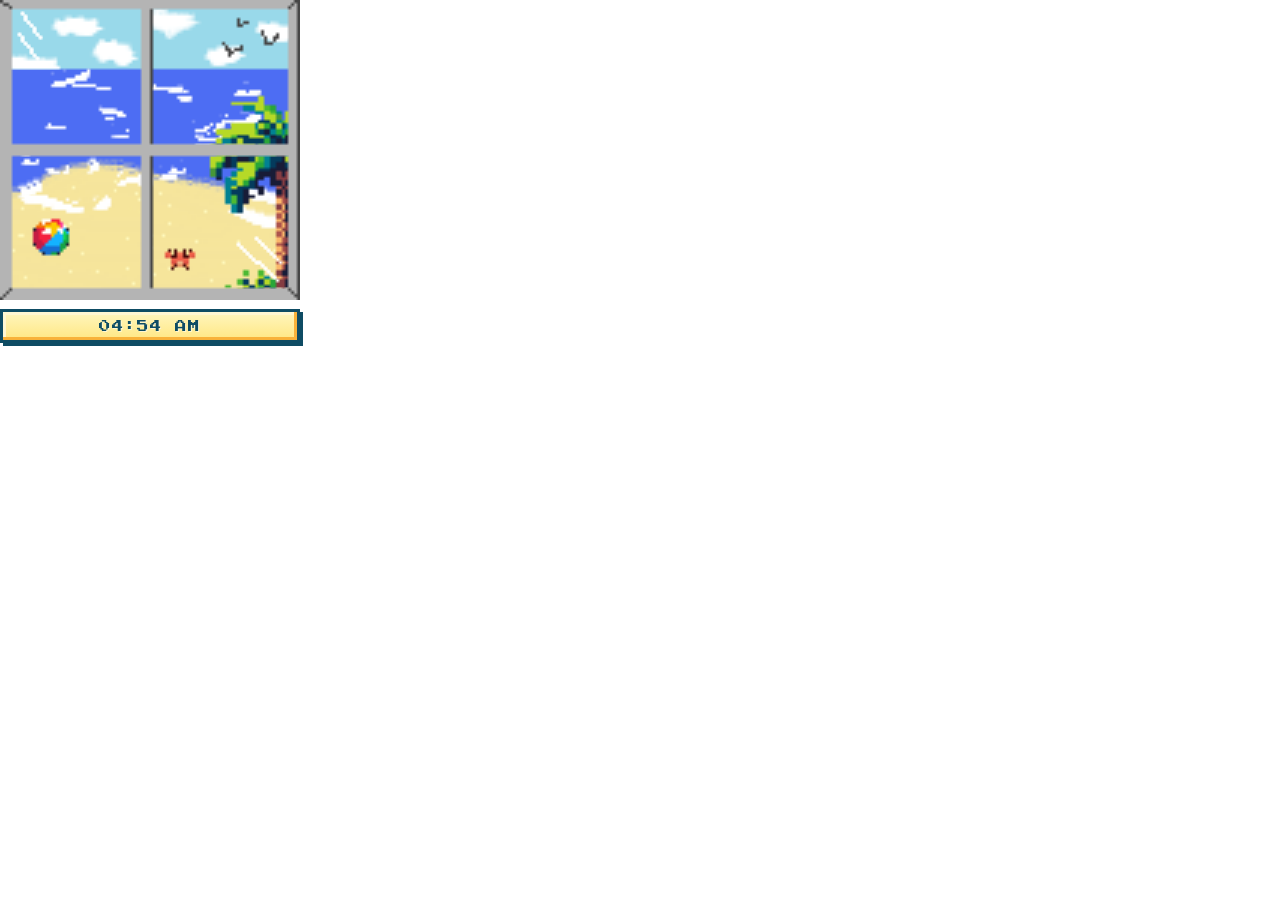
==== seasonalwindow-widget/index.html @ 5743cbea "Add seasonal widget assets and widget index" ====
<!DOCTYPE html>
<html lang="en">
  <head>
    <meta charset="UTF-8" />
    <meta name="viewport" content="width=device-width, initial-scale=1.0" />
    <title>Seasonal Window Widget</title>
    <link rel="preconnect" href="https://fonts.googleapis.com" />
    <link rel="preconnect" href="https://fonts.gstatic.com" crossorigin />
    <link href="https://fonts.googleapis.com/css2?family=Press+Start+2P&display=swap" rel="stylesheet" />
    <style>
      :root {
        --widget-bg: transparent;
      }

      * {
        box-sizing: border-box;
      }

      body {
        margin: 0;
        background: var(--widget-bg);
        font-family: Inter, "Segoe UI", Roboto, sans-serif;
      }

      .widget-root {
        width: 300px;
        display: flex;
        flex-direction: column;
        align-items: center;
        gap: 0.55rem;
        background: var(--widget-bg);
      }

      .scene-stack {
        position: relative;
        width: 300px;
        height: 300px;
        overflow: hidden;
        isolation: isolate;
      }

      .scene-layer {
        position: absolute;
        inset: 0;
        width: 100%;
        height: 100%;
        object-fit: cover;
        pointer-events: none;
      }

      .scene-layer.sky {
        z-index: 1;
      }

      .scene-layer.sea {
        z-index: 2;
        animation: seaSway 7s ease-in-out infinite;
        animation-delay: -1.6s;
      }

      .scene-layer.clouds {
        z-index: 3;
        animation: cloudsDrift 30s linear infinite;
        animation-delay: -7.2s;
      }

      .scene-layer.seagulls-addon {
        z-index: 4;
        transform-origin: center;
        animation: gullsGlide 10s steps(2, end) infinite;
        animation-delay: -0.9s;
      }

      .scene-layer.beach-1 {
        z-index: 5;
        animation: beachPulseA 4.5s ease-in-out infinite;
        animation-delay: -1.2s;
      }

      .scene-layer.beach-2 {
        z-index: 6;
        animation: beachPulseB 4.5s ease-in-out infinite;
        animation-delay: -1.2s;
      }

      .scene-layer.ball {
        z-index: 7;
        animation: ballBob 8s ease-in-out infinite;
        animation-delay: -2.2s;
      }

      .scene-layer.crab {
        z-index: 7;
        animation: crabWalk 8s ease-in-out infinite;
        animation-delay: -4.6s;
      }

      .scene-layer.palm {
        z-index: 8;
        transform-origin: 86% 14%;
        animation: palmSway 14s ease-in-out infinite;
        animation-delay: -3.4s;
      }

      .scene-layer.reflection {
        z-index: 8;
        transform-origin: center;
        animation: reflectionSweep 8s ease-in-out infinite;
        animation-delay: -1.7s;
      }

      .scene-layer.window {
        z-index: 9;
      }

      .scene-clock {
        --clock-text: #0e4c64;
        --clock-bg-top: #fff6be;
        --clock-bg-bottom: #ffe783;
        --clock-border: #0e4c64;
        --clock-shadow-dark: #f8b23a;
        --clock-shadow-light: #fff7d2;
        width: 300px;
        text-align: center;
        font-family: "Press Start 2P", "Courier New", monospace;
        font-size: 0.72rem;
        line-height: 1.3;
        letter-spacing: 0.06em;
        color: var(--clock-text);
        background: linear-gradient(180deg, var(--clock-bg-top) 0%, var(--clock-bg-bottom) 100%);
        border: 3px solid var(--clock-border);
        box-shadow:
          inset -3px -3px 0 var(--clock-shadow-dark),
          inset 3px 3px 0 var(--clock-shadow-light),
          3px 3px 0 var(--clock-border);
        padding: 0.42rem 0.55rem;
        text-shadow: 1px 1px 0 rgba(255, 255, 255, 0.55);
        image-rendering: pixelated;
        animation: clockBlink 5s steps(2, end) infinite;
      }

      .scene-clock.theme-summer {
        --clock-text: #0e4c64;
        --clock-bg-top: #fff6be;
        --clock-bg-bottom: #ffe783;
        --clock-border: #0e4c64;
        --clock-shadow-dark: #f8b23a;
        --clock-shadow-light: #fff7d2;
      }

      .scene-clock.theme-sunset {
        --clock-text: #5a1a2f;
        --clock-bg-top: #ffd3aa;
        --clock-bg-bottom: #ff9f7b;
        --clock-border: #7d2a3f;
        --clock-shadow-dark: #f77654;
        --clock-shadow-light: #ffe4c8;
      }

      .scene-clock.theme-ocean {
        --clock-text: #0f3552;
        --clock-bg-top: #bcecff;
        --clock-bg-bottom: #7ed4ff;
        --clock-border: #155079;
        --clock-shadow-dark: #57b8e8;
        --clock-shadow-light: #ddf7ff;
      }

      .scene-clock.theme-mint {
        --clock-text: #1c4e40;
        --clock-bg-top: #d8ffe6;
        --clock-bg-bottom: #9bf4c8;
        --clock-border: #2a6a54;
        --clock-shadow-dark: #6bd6a3;
        --clock-shadow-light: #eefff4;
      }

      .scene-clock.is-hidden {
        display: none;
      }

      @keyframes clockBlink {
        0%,
        100% {
          filter: saturate(1) brightness(1);
        }
        50% {
          filter: saturate(1.08) brightness(1.06);
        }
      }

      @keyframes beachPulseA {
        0%,
        42%,
        100% {
          opacity: 1;
        }
        50%,
        92% {
          opacity: 0;
        }
      }

      @keyframes beachPulseB {
        0%,
        42%,
        100% {
          opacity: 0;
        }
        50%,
        92% {
          opacity: 1;
        }
      }

      @keyframes cloudsDrift {
        0% {
          transform: translateX(7%);
        }
        100% {
          transform: translateX(-7%);
        }
      }

      @keyframes seaSway {
        0%,
        100% {
          transform: translateY(0);
        }
        50% {
          transform: translateY(-0.8%);
        }
      }

      @keyframes gullsGlide {
        0% {
          opacity: 0;
          transform: translate(-120%, 1%) rotate(-1.2deg) scale(0.99);
        }
        8% {
          opacity: 1;
          transform: translate(-88%, 0.6%) rotate(-1.2deg) scale(0.99);
        }
        34% {
          opacity: 1;
          transform: translate(12%, -0.45%) rotate(0.95deg) scale(1.01);
        }
        42% {
          opacity: 0;
          transform: translate(120%, 0.4%) rotate(-1.2deg) scale(0.99);
        }
        100% {
          opacity: 0;
          transform: translate(120%, 0.4%) rotate(-1.2deg) scale(0.99);
        }
      }

      @keyframes palmSway {
        0%,
        100% {
          transform: rotate(0deg) translateX(0) translateY(0);
        }
        30% {
          transform: rotate(-0.45deg) translateX(-0.35%) translateY(-0.1%);
        }
        60% {
          transform: rotate(0.25deg) translateX(0.2%) translateY(0.05%);
        }
        80% {
          transform: rotate(-0.3deg) translateX(-0.2%) translateY(-0.06%);
        }
      }

      @keyframes ballBob {
        0% {
          opacity: 0;
          transform: translateX(-18%);
        }
        8% {
          opacity: 1;
          transform: translateX(0);
        }
        26.75% {
          opacity: 1;
          transform: translateX(0);
        }
        38% {
          opacity: 0;
          transform: translateX(-18%);
        }
        100% {
          opacity: 0;
          transform: translateX(-18%);
        }
      }

      @keyframes crabWalk {
        0% {
          transform: translateX(34%);
        }
        8% {
          transform: translateX(0);
        }
        26.75% {
          transform: translateX(0);
        }
        38% {
          transform: translateX(34%);
        }
        100% {
          transform: translateX(34%);
        }
      }

      @keyframes reflectionSweep {
        0% {
          opacity: 0.36;
          transform: translate(-3%, -2%) scale(1.01);
        }
        25% {
          opacity: 0.82;
          transform: translate(0.5%, 1.2%) scale(1.005);
        }
        50% {
          opacity: 0.9;
          transform: translate(3.2%, 3.6%) scale(1);
        }
        75% {
          opacity: 0.82;
          transform: translate(0.5%, 1.2%) scale(1.005);
        }
        100% {
          opacity: 0.36;
          transform: translate(-3%, -2%) scale(1.01);
        }
      }
    </style>
  </head>
  <body>
    <main class="widget-root" id="widgetRoot">
      <div class="scene-stack" aria-label="Animated seasonal window scene">
        <img class="scene-layer sky" src="./assets/summer/sky.png" alt="Sky" />
        <img class="scene-layer sea" src="./assets/summer/sea.png" alt="Sea" />
        <img class="scene-layer clouds" src="./assets/summer/clouds.png" alt="Clouds" />
        <img class="scene-layer seagulls-addon" src="./assets/summer/seagulls.png" alt="Seagulls" />
        <img class="scene-layer beach beach-1" src="./assets/summer/beach1.png" alt="Beach layer one" />
        <img class="scene-layer beach beach-2" src="./assets/summer/beach2.png" alt="Beach layer two" />
        <img class="scene-layer palm" src="./assets/summer/palm.png" alt="Palm" />
        <img class="scene-layer ball" src="./assets/summer/ball.png" alt="Ball" />
        <img class="scene-layer crab" src="./assets/summer/crab.png" alt="Crab" />
        <img class="scene-layer reflection" src="./assets/summer/reflection.png" alt="Window reflection" />
        <img class="scene-layer window" src="./assets/summer/window.png" alt="Window frame" />
      </div>
      <div id="sceneClock" class="scene-clock" aria-live="polite">--:--</div>
    </main>

    <script>
      const params = new URLSearchParams(window.location.search);
      const dark = params.get("dark") === "1";
      const showClock = params.get("clock") !== "0";
      const clockTheme = params.get("clockTheme") || "summer";
      const season = params.get("season") || "summer";
      const bg = "transparent";

      const widgetRoot = document.getElementById("widgetRoot");
      const clock = document.getElementById("sceneClock");

      document.documentElement.style.setProperty("--widget-bg", bg);
      document.body.style.background = "transparent";

      if (clock) {
        clock.classList.add(`theme-${clockTheme}`);
        clock.classList.toggle("is-hidden", !showClock);
      }

      function updateClock() {
        if (!clock) {
          return;
        }
        const now = new Date();
        clock.textContent = now.toLocaleTimeString([], { hour: "2-digit", minute: "2-digit" });
      }

      // Keep season in URL contract for future seasonal asset sets.
      widgetRoot.dataset.season = season;
      widgetRoot.classList.toggle("dark-mode", dark);

      updateClock();
      window.setInterval(updateClock, 1000);
    </script>
  </body>
</html>
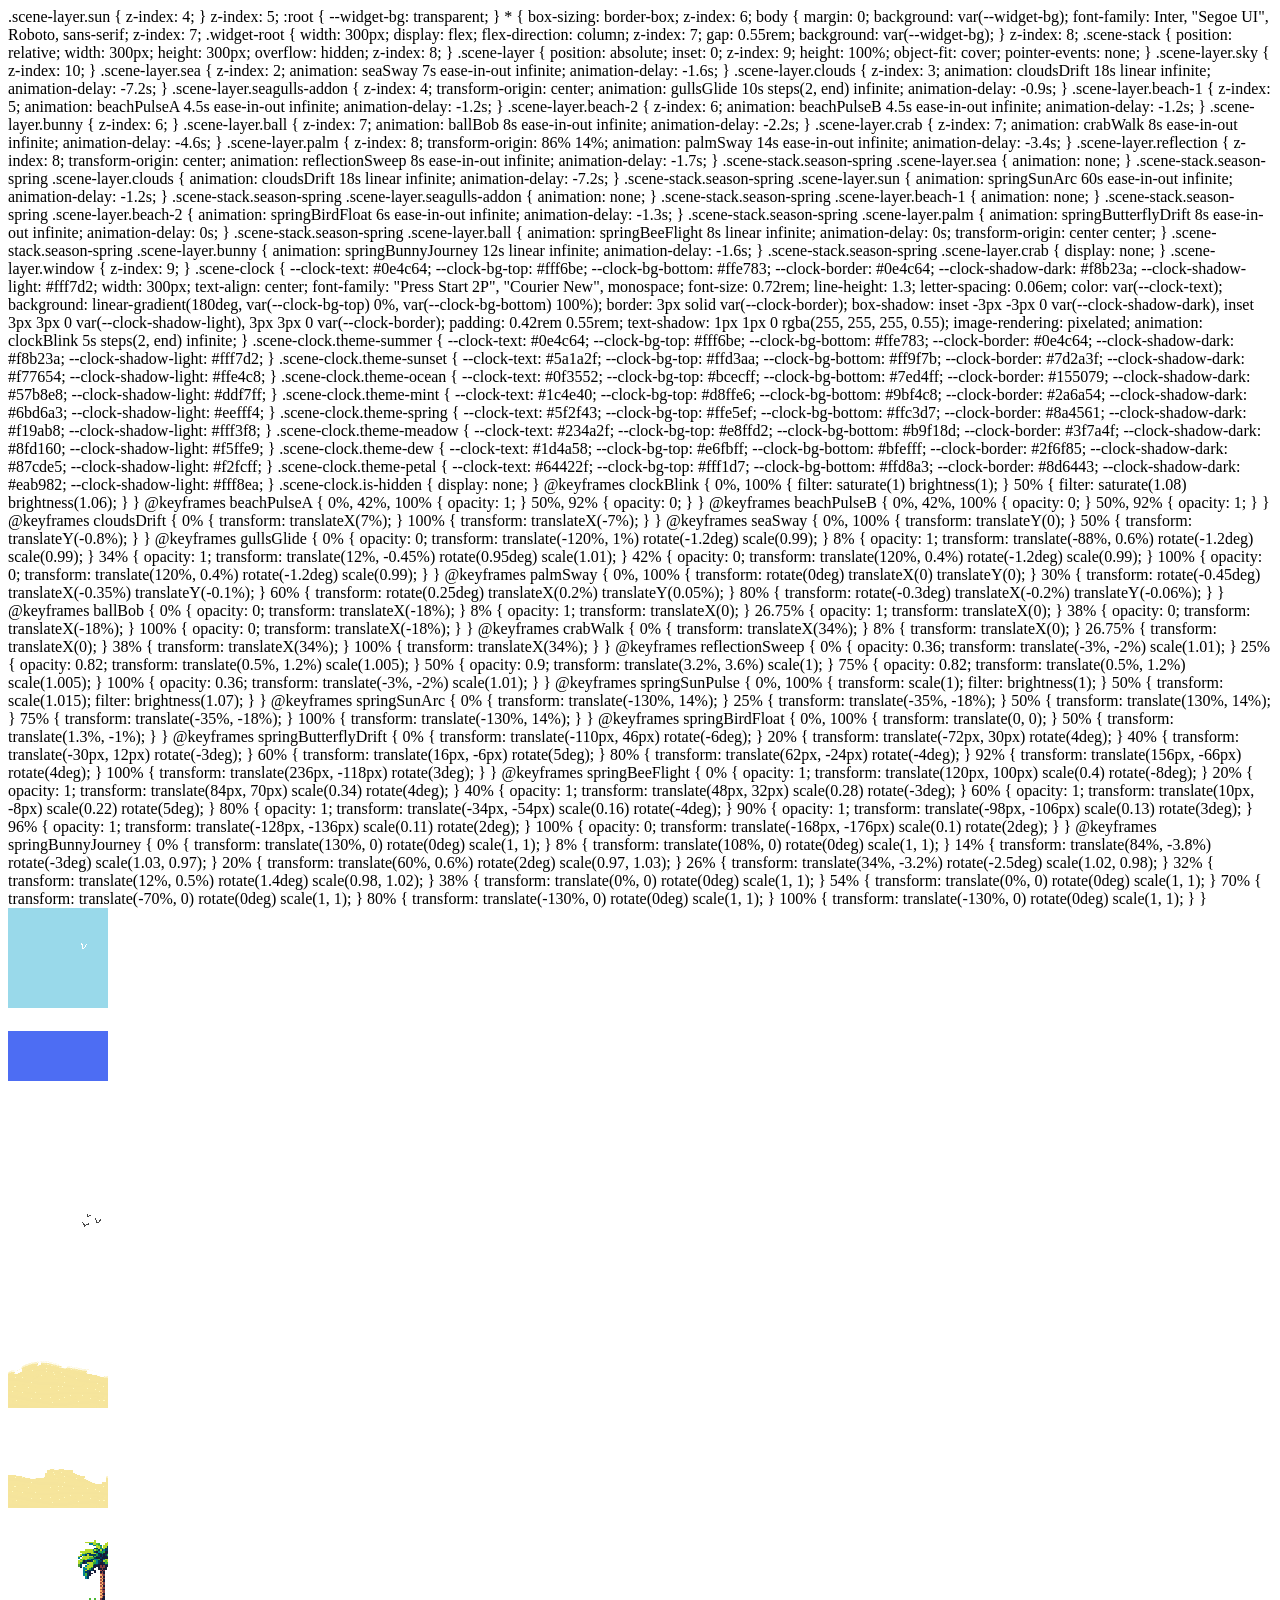
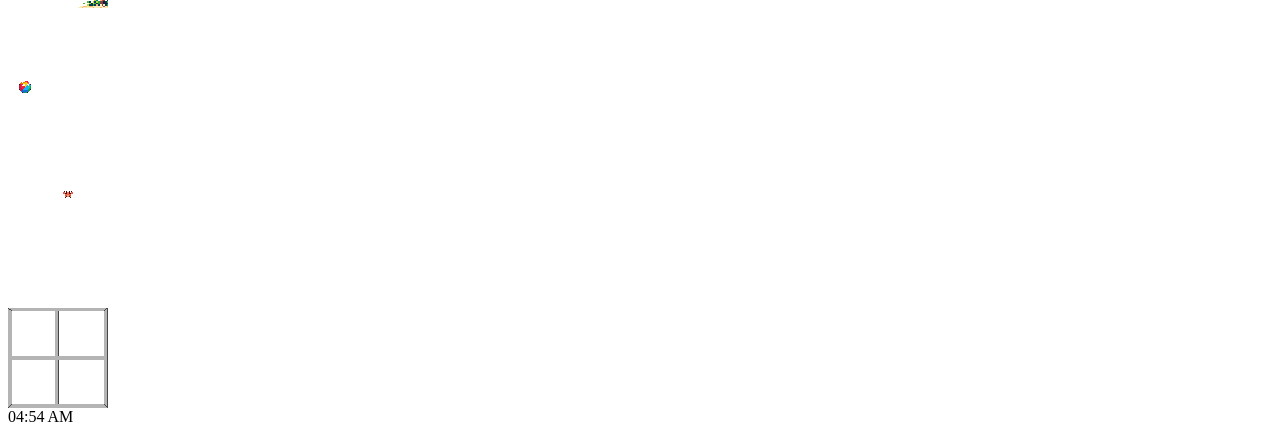
==== commit dff404be: "spring scene added" ====
--- a/seasonalwindow-widget/index.html
+++ b/seasonalwindow-widget/index.html
@@ -5,51 +5,55 @@
     <meta name="viewport" content="width=device-width, initial-scale=1.0" />
     <title>Seasonal Window Widget</title>
     <link rel="preconnect" href="https://fonts.googleapis.com" />
+
+      .scene-layer.sun {
+        z-index: 4;
+      }
     <link rel="preconnect" href="https://fonts.gstatic.com" crossorigin />
     <link href="https://fonts.googleapis.com/css2?family=Press+Start+2P&display=swap" rel="stylesheet" />
-    <style>
+        z-index: 5;
       :root {
         --widget-bg: transparent;
       }
 
       * {
         box-sizing: border-box;
-      }
+        z-index: 6;
 
       body {
         margin: 0;
         background: var(--widget-bg);
         font-family: Inter, "Segoe UI", Roboto, sans-serif;
-      }
+        z-index: 7;
 
       .widget-root {
         width: 300px;
         display: flex;
         flex-direction: column;
-        align-items: center;
+        z-index: 7;
         gap: 0.55rem;
         background: var(--widget-bg);
       }
-
+        z-index: 8;
       .scene-stack {
         position: relative;
         width: 300px;
         height: 300px;
         overflow: hidden;
-        isolation: isolate;
+        z-index: 8;
       }
 
       .scene-layer {
         position: absolute;
         inset: 0;
-        width: 100%;
+        z-index: 9;
         height: 100%;
         object-fit: cover;
         pointer-events: none;
       }
 
       .scene-layer.sky {
-        z-index: 1;
+        z-index: 10;
       }
 
       .scene-layer.sea {
@@ -60,7 +64,7 @@
 
       .scene-layer.clouds {
         z-index: 3;
-        animation: cloudsDrift 30s linear infinite;
+        animation: cloudsDrift 18s linear infinite;
         animation-delay: -7.2s;
       }
 
@@ -83,6 +87,10 @@
         animation-delay: -1.2s;
       }
 
+      .scene-layer.bunny {
+        z-index: 6;
+      }
+
       .scene-layer.ball {
         z-index: 7;
         animation: ballBob 8s ease-in-out infinite;
@@ -107,6 +115,53 @@
         transform-origin: center;
         animation: reflectionSweep 8s ease-in-out infinite;
         animation-delay: -1.7s;
+      }
+
+      .scene-stack.season-spring .scene-layer.sea {
+        animation: none;
+      }
+
+      .scene-stack.season-spring .scene-layer.clouds {
+        animation: cloudsDrift 18s linear infinite;
+        animation-delay: -7.2s;
+      }
+
+      .scene-stack.season-spring .scene-layer.sun {
+        animation: springSunArc 60s ease-in-out infinite;
+        animation-delay: -1.2s;
+      }
+
+      .scene-stack.season-spring .scene-layer.seagulls-addon {
+        animation: none;
+      }
+
+      .scene-stack.season-spring .scene-layer.beach-1 {
+        animation: none;
+      }
+
+      .scene-stack.season-spring .scene-layer.beach-2 {
+        animation: springBirdFloat 6s ease-in-out infinite;
+        animation-delay: -1.3s;
+      }
+
+      .scene-stack.season-spring .scene-layer.palm {
+        animation: springButterflyDrift 8s ease-in-out infinite;
+        animation-delay: 0s;
+      }
+
+      .scene-stack.season-spring .scene-layer.ball {
+        animation: springBeeFlight 8s linear infinite;
+        animation-delay: 0s;
+        transform-origin: center center;
+      }
+
+      .scene-stack.season-spring .scene-layer.bunny {
+        animation: springBunnyJourney 12s linear infinite;
+        animation-delay: -1.6s;
+      }
+
+      .scene-stack.season-spring .scene-layer.crab {
+        display: none;
       }
 
       .scene-layer.window {
@@ -175,6 +230,42 @@
         --clock-shadow-light: #eefff4;
       }
 
+      .scene-clock.theme-spring {
+        --clock-text: #5f2f43;
+        --clock-bg-top: #ffe5ef;
+        --clock-bg-bottom: #ffc3d7;
+        --clock-border: #8a4561;
+        --clock-shadow-dark: #f19ab8;
+        --clock-shadow-light: #fff3f8;
+      }
+
+      .scene-clock.theme-meadow {
+        --clock-text: #234a2f;
+        --clock-bg-top: #e8ffd2;
+        --clock-bg-bottom: #b9f18d;
+        --clock-border: #3f7a4f;
+        --clock-shadow-dark: #8fd160;
+        --clock-shadow-light: #f5ffe9;
+      }
+
+      .scene-clock.theme-dew {
+        --clock-text: #1d4a58;
+        --clock-bg-top: #e6fbff;
+        --clock-bg-bottom: #bfefff;
+        --clock-border: #2f6f85;
+        --clock-shadow-dark: #87cde5;
+        --clock-shadow-light: #f2fcff;
+      }
+
+      .scene-clock.theme-petal {
+        --clock-text: #64422f;
+        --clock-bg-top: #fff1d7;
+        --clock-bg-bottom: #ffd8a3;
+        --clock-border: #8d6443;
+        --clock-shadow-dark: #eab982;
+        --clock-shadow-light: #fff8ea;
+      }
+
       .scene-clock.is-hidden {
         display: none;
       }
@@ -332,6 +423,141 @@
         100% {
           opacity: 0.36;
           transform: translate(-3%, -2%) scale(1.01);
+        }
+      }
+
+      @keyframes springSunPulse {
+        0%,
+        100% {
+          transform: scale(1);
+          filter: brightness(1);
+        }
+        50% {
+          transform: scale(1.015);
+          filter: brightness(1.07);
+        }
+      }
+
+      @keyframes springSunArc {
+        0% {
+          transform: translate(-130%, 14%);
+        }
+        25% {
+          transform: translate(-35%, -18%);
+        }
+        50% {
+          transform: translate(130%, 14%);
+        }
+        75% {
+          transform: translate(-35%, -18%);
+        }
+        100% {
+          transform: translate(-130%, 14%);
+        }
+      }
+
+      @keyframes springBirdFloat {
+        0%,
+        100% {
+          transform: translate(0, 0);
+        }
+        50% {
+          transform: translate(1.3%, -1%);
+        }
+      }
+
+      @keyframes springButterflyDrift {
+        0% {
+          transform: translate(-110px, 46px) rotate(-6deg);
+        }
+        20% {
+          transform: translate(-72px, 30px) rotate(4deg);
+        }
+        40% {
+          transform: translate(-30px, 12px) rotate(-3deg);
+        }
+        60% {
+          transform: translate(16px, -6px) rotate(5deg);
+        }
+        80% {
+          transform: translate(62px, -24px) rotate(-4deg);
+        }
+        92% {
+          transform: translate(156px, -66px) rotate(4deg);
+        }
+        100% {
+          transform: translate(236px, -118px) rotate(3deg);
+        }
+      }
+
+      @keyframes springBeeFlight {
+        0% {
+          opacity: 1;
+          transform: translate(120px, 100px) scale(0.4) rotate(-8deg);
+        }
+        20% {
+          opacity: 1;
+          transform: translate(84px, 70px) scale(0.34) rotate(4deg);
+        }
+        40% {
+          opacity: 1;
+          transform: translate(48px, 32px) scale(0.28) rotate(-3deg);
+        }
+        60% {
+          opacity: 1;
+          transform: translate(10px, -8px) scale(0.22) rotate(5deg);
+        }
+        80% {
+          opacity: 1;
+          transform: translate(-34px, -54px) scale(0.16) rotate(-4deg);
+        }
+        90% {
+          opacity: 1;
+          transform: translate(-98px, -106px) scale(0.13) rotate(3deg);
+        }
+        96% {
+          opacity: 1;
+          transform: translate(-128px, -136px) scale(0.11) rotate(2deg);
+        }
+        100% {
+          opacity: 0;
+          transform: translate(-168px, -176px) scale(0.1) rotate(2deg);
+        }
+      }
+
+      @keyframes springBunnyJourney {
+        0% {
+          transform: translate(130%, 0) rotate(0deg) scale(1, 1);
+        }
+        8% {
+          transform: translate(108%, 0) rotate(0deg) scale(1, 1);
+        }
+        14% {
+          transform: translate(84%, -3.8%) rotate(-3deg) scale(1.03, 0.97);
+        }
+        20% {
+          transform: translate(60%, 0.6%) rotate(2deg) scale(0.97, 1.03);
+        }
+        26% {
+          transform: translate(34%, -3.2%) rotate(-2.5deg) scale(1.02, 0.98);
+        }
+        32% {
+          transform: translate(12%, 0.5%) rotate(1.4deg) scale(0.98, 1.02);
+        }
+        38% {
+          transform: translate(0%, 0) rotate(0deg) scale(1, 1);
+        }
+        54% {
+          transform: translate(0%, 0) rotate(0deg) scale(1, 1);
+        }
+        70% {
+          transform: translate(-70%, 0) rotate(0deg) scale(1, 1);
+        }
+        80% {
+          transform: translate(-130%, 0) rotate(0deg) scale(1, 1);
+        }
+        100% {
+          transform: translate(-130%, 0) rotate(0deg) scale(1, 1);
         }
       }
     </style>
@@ -342,14 +568,16 @@
         <img class="scene-layer sky" src="./assets/summer/sky.png" alt="Sky" />
         <img class="scene-layer sea" src="./assets/summer/sea.png" alt="Sea" />
         <img class="scene-layer clouds" src="./assets/summer/clouds.png" alt="Clouds" />
+        <img class="scene-layer sun" src="./assets/spring/sun.png" alt="Sun" />
         <img class="scene-layer seagulls-addon" src="./assets/summer/seagulls.png" alt="Seagulls" />
         <img class="scene-layer beach beach-1" src="./assets/summer/beach1.png" alt="Beach layer one" />
         <img class="scene-layer beach beach-2" src="./assets/summer/beach2.png" alt="Beach layer two" />
+        <img class="scene-layer bunny" src="./assets/spring/bunny.png" alt="Bunny" />
         <img class="scene-layer palm" src="./assets/summer/palm.png" alt="Palm" />
         <img class="scene-layer ball" src="./assets/summer/ball.png" alt="Ball" />
         <img class="scene-layer crab" src="./assets/summer/crab.png" alt="Crab" />
-        <img class="scene-layer reflection" src="./assets/summer/reflection.png" alt="Window reflection" />
-        <img class="scene-layer window" src="./assets/summer/window.png" alt="Window frame" />
+        <img class="scene-layer reflection" src="./assets/reflection.png" alt="Window reflection" />
+        <img class="scene-layer window" src="./assets/window.png" alt="Window frame" />
       </div>
       <div id="sceneClock" class="scene-clock" aria-live="polite">--:--</div>
     </main>
@@ -364,6 +592,70 @@
 
       const widgetRoot = document.getElementById("widgetRoot");
       const clock = document.getElementById("sceneClock");
+      const sceneStack = document.querySelector(".scene-stack");
+      const sceneLayers = {
+        sky: document.querySelector(".scene-layer.sky"),
+        sea: document.querySelector(".scene-layer.sea"),
+        clouds: document.querySelector(".scene-layer.clouds"),
+        sun: document.querySelector(".scene-layer.sun"),
+        seagulls: document.querySelector(".scene-layer.seagulls-addon"),
+        beach1: document.querySelector(".scene-layer.beach-1"),
+        beach2: document.querySelector(".scene-layer.beach-2"),
+        bunny: document.querySelector(".scene-layer.bunny"),
+        palm: document.querySelector(".scene-layer.palm"),
+        ball: document.querySelector(".scene-layer.ball"),
+        crab: document.querySelector(".scene-layer.crab"),
+        window: document.querySelector(".scene-layer.window"),
+        reflection: document.querySelector(".scene-layer.reflection"),
+      };
+
+      const summerScene = {
+        sky: "./assets/summer/sky.png",
+        sea: "./assets/summer/sea.png",
+        clouds: "./assets/summer/clouds.png",
+        sun: null,
+        seagulls: "./assets/summer/seagulls.png",
+        beach1: "./assets/summer/beach1.png",
+        beach2: "./assets/summer/beach2.png",
+        bunny: null,
+        palm: "./assets/summer/palm.png",
+        ball: "./assets/summer/ball.png",
+        crab: "./assets/summer/crab.png",
+        window: "./assets/window.png",
+        reflection: "./assets/reflection.png",
+      };
+
+      const springScene = {
+        sky: "./assets/spring/sky.png",
+        sea: "./assets/spring/hill.png",
+        clouds: "./assets/spring/clouds.png",
+        sun: "./assets/spring/sun.png",
+        seagulls: "./assets/spring/flowers.png",
+        beach1: "./assets/spring/tree.png",
+        beach2: "./assets/spring/bird.png",
+        bunny: "./assets/spring/bunny.png",
+        palm: "./assets/spring/butterfly.png",
+        ball: "./assets/spring/bee.png",
+        crab: null,
+        window: "./assets/window.png",
+        reflection: "./assets/reflection.png",
+      };
+
+      const seasonSceneMap = {
+        spring: springScene,
+        summer: summerScene,
+        autumn: summerScene,
+        winter: summerScene,
+      };
+
+      const springChainLayerKeys = ["ball", "palm"];
+      const springChainAnimationByLayer = {
+        ball: "springBeeFlight",
+        palm: "springButterflyDrift",
+      };
+      const springChainGapMs = 2000;
+      let springChainTimer = null;
+      let springChainToken = 0;
 
       document.documentElement.style.setProperty("--widget-bg", bg);
       document.body.style.background = "transparent";
@@ -373,6 +665,124 @@
         clock.classList.toggle("is-hidden", !showClock);
       }
 
+      function applySceneForSeason(seasonKey) {
+        const scene = seasonSceneMap[seasonKey] || seasonSceneMap.summer;
+
+        if (sceneStack) {
+          sceneStack.classList.remove("season-spring", "season-summer", "season-autumn", "season-winter");
+          sceneStack.classList.add(`season-${seasonKey}`);
+        }
+
+        Object.entries(sceneLayers).forEach(([layerKey, element]) => {
+          if (!element) {
+            return;
+          }
+
+          const layerSrc = scene[layerKey];
+          if (!layerSrc) {
+            element.style.display = "none";
+            return;
+          }
+
+          element.style.display = "block";
+          element.src = layerSrc;
+        });
+      }
+
+      function restartElementAnimation(element) {
+        if (!element) {
+          return;
+        }
+        element.style.animation = "none";
+        void element.offsetWidth;
+        element.style.animation = "";
+      }
+
+      function setSpringChainLayerState(layerKey, state) {
+        const element = sceneLayers[layerKey];
+        if (!element) {
+          return;
+        }
+        element.style.animationIterationCount = "1";
+        element.style.animationFillMode = "both";
+        element.style.animationPlayState = state;
+      }
+
+      function resetSpringChainStyles() {
+        springChainLayerKeys.forEach((layerKey) => {
+          const element = sceneLayers[layerKey];
+          if (!element) {
+            return;
+          }
+          element.style.animationIterationCount = "";
+          element.style.animationFillMode = "";
+          element.style.animationPlayState = "";
+        });
+      }
+
+      function resetSpringChainScheduler() {
+        springChainToken += 1;
+        if (springChainTimer) {
+          window.clearTimeout(springChainTimer);
+          springChainTimer = null;
+        }
+      }
+
+      function runSpringChainStep(layerIndex, token) {
+        if (token !== springChainToken) {
+          return;
+        }
+        if (season !== "spring") {
+          resetSpringChainScheduler();
+          resetSpringChainStyles();
+          return;
+        }
+
+        const activeLayerKey = springChainLayerKeys[layerIndex % springChainLayerKeys.length];
+        const activeLayer = sceneLayers[activeLayerKey];
+        if (!activeLayer || activeLayer.style.display === "none") {
+          springChainTimer = window.setTimeout(() => {
+            runSpringChainStep(layerIndex + 1, token);
+          }, springChainGapMs);
+          return;
+        }
+
+        springChainLayerKeys.forEach((layerKey) => {
+          setSpringChainLayerState(layerKey, "paused");
+        });
+
+        restartElementAnimation(activeLayer);
+        setSpringChainLayerState(activeLayerKey, "running");
+
+        const expectedAnimationName = springChainAnimationByLayer[activeLayerKey];
+        activeLayer.addEventListener(
+          "animationend",
+          (event) => {
+            if (token !== springChainToken || event.animationName !== expectedAnimationName) {
+              return;
+            }
+
+            setSpringChainLayerState(activeLayerKey, "paused");
+            springChainTimer = window.setTimeout(() => {
+              runSpringChainStep(layerIndex + 1, token);
+            }, springChainGapMs);
+          },
+          { once: true },
+        );
+      }
+
+      function syncSpringBeeButterflyChain() {
+        resetSpringChainScheduler();
+
+        if (season !== "spring") {
+          resetSpringChainStyles();
+          return;
+        }
+
+        const token = springChainToken;
+        runSpringChainStep(0, token);
+      }
+
       function updateClock() {
         if (!clock) {
           return;
@@ -384,6 +794,8 @@
       // Keep season in URL contract for future seasonal asset sets.
       widgetRoot.dataset.season = season;
       widgetRoot.classList.toggle("dark-mode", dark);
+      applySceneForSeason(season);
+      syncSpringBeeButterflyChain();
 
       updateClock();
       window.setInterval(updateClock, 1000);
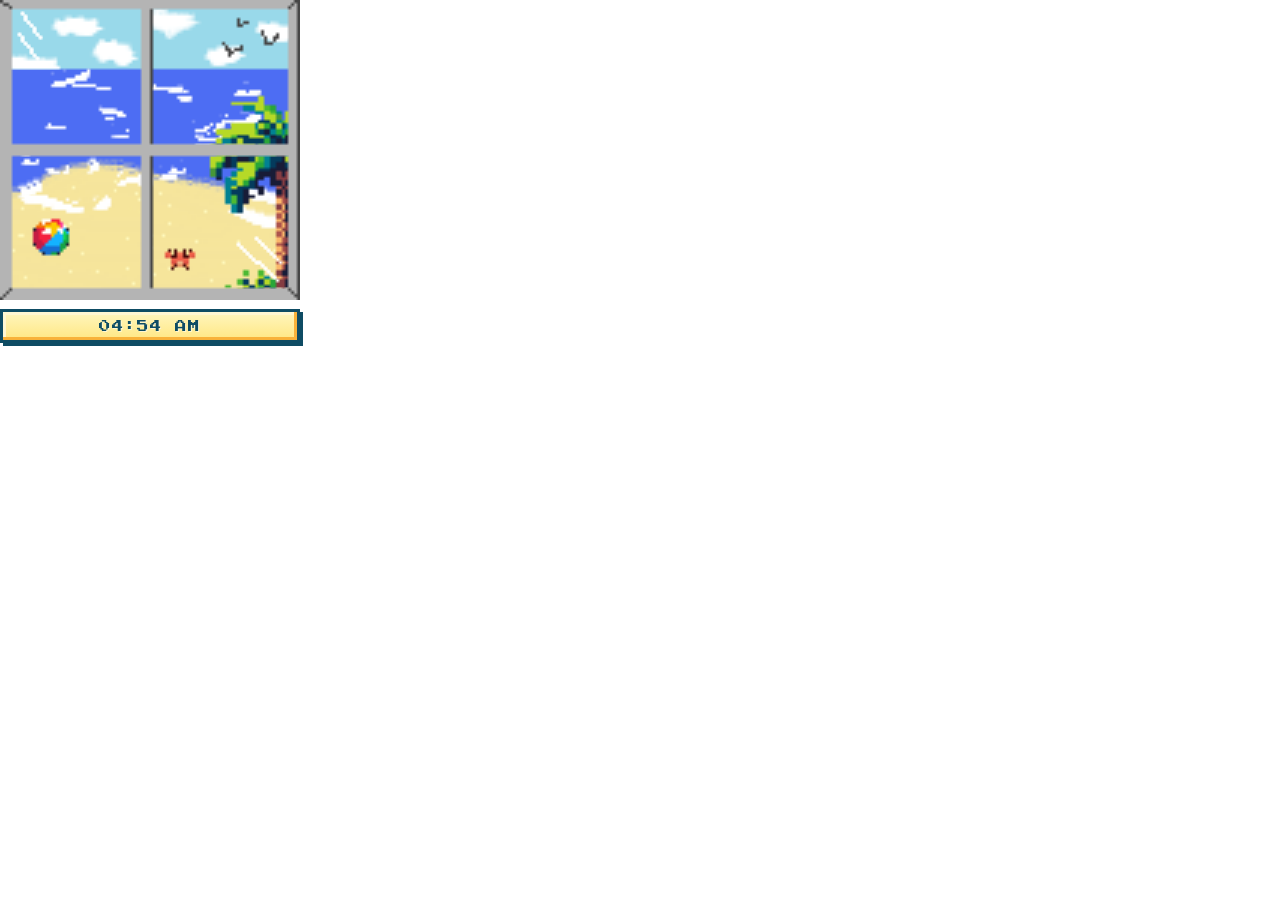
==== commit 456270ae: "Fix widget stylesheet block so spring renders correctly on Pages" ====
--- a/seasonalwindow-widget/index.html
+++ b/seasonalwindow-widget/index.html
@@ -5,55 +5,55 @@
     <meta name="viewport" content="width=device-width, initial-scale=1.0" />
     <title>Seasonal Window Widget</title>
     <link rel="preconnect" href="https://fonts.googleapis.com" />
-
-      .scene-layer.sun {
-        z-index: 4;
-      }
     <link rel="preconnect" href="https://fonts.gstatic.com" crossorigin />
     <link href="https://fonts.googleapis.com/css2?family=Press+Start+2P&display=swap" rel="stylesheet" />
-        z-index: 5;
+    <style>
       :root {
         --widget-bg: transparent;
       }
 
       * {
         box-sizing: border-box;
-        z-index: 6;
+      }
 
       body {
         margin: 0;
         background: var(--widget-bg);
         font-family: Inter, "Segoe UI", Roboto, sans-serif;
-        z-index: 7;
+      }
 
       .widget-root {
         width: 300px;
         display: flex;
         flex-direction: column;
-        z-index: 7;
+        align-items: center;
         gap: 0.55rem;
         background: var(--widget-bg);
       }
-        z-index: 8;
+
       .scene-stack {
         position: relative;
         width: 300px;
         height: 300px;
         overflow: hidden;
-        z-index: 8;
+        isolation: isolate;
       }
 
       .scene-layer {
         position: absolute;
         inset: 0;
-        z-index: 9;
+        width: 100%;
         height: 100%;
         object-fit: cover;
         pointer-events: none;
       }
 
       .scene-layer.sky {
-        z-index: 10;
+        z-index: 1;
+      }
+
+      .scene-layer.sun {
+        z-index: 4;
       }
 
       .scene-layer.sea {
